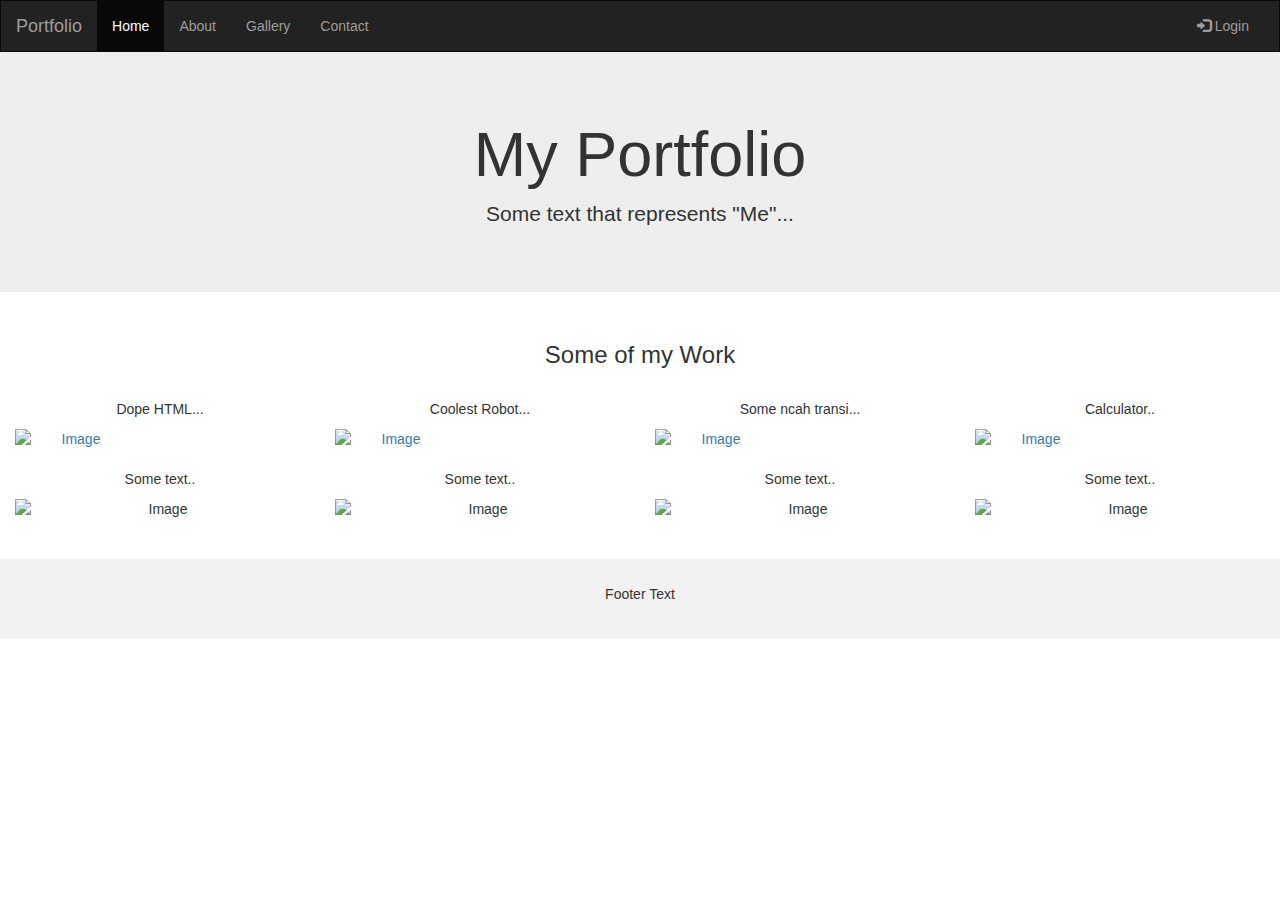
==== index.html @ a13a8a10 "Add files via upload" ====
<!DOCTYPE html>
<html lang="en">

<head>
    <title>Bootstrap Example</title>
    <meta charset="utf-8">
    <meta name="viewport" content="width=device-width, initial-scale=1">
    <link rel="stylesheet" href="https://maxcdn.bootstrapcdn.com/bootstrap/3.4.1/css/bootstrap.min.css">
    <script src="https://ajax.googleapis.com/ajax/libs/jquery/3.6.1/jquery.min.js"></script>
    <script src="https://maxcdn.bootstrapcdn.com/bootstrap/3.4.1/js/bootstrap.min.js"></script>
    <style>
        /* Remove the navbar's default margin-bottom and rounded borders */
        .navbar {
            margin-bottom: 0;
            border-radius: 0;
        }

        /* Add a gray background color and some padding to the footer */
        footer {
            background-color: #f2f2f2;
            padding: 25px;
        }
    </style>
</head>

<body>

    <nav class="navbar navbar-inverse">
        <div class="container-fluid">
            <div class="navbar-header">
                <button type="button" class="navbar-toggle" data-toggle="collapse" data-target="#myNavbar">
                    <span class="icon-bar"></span>
                    <span class="icon-bar"></span>
                    <span class="icon-bar"></span>
                </button>
                <a class="navbar-brand" href="#">Portfolio</a>
            </div>
            <div class="collapse navbar-collapse" id="myNavbar">
                <ul class="nav navbar-nav">
                    <li class="active"><a href="#">Home</a></li>
                    <li><a href="#">About</a></li>
                    <li><a href="#">Gallery</a></li>
                    <li><a href="#">Contact</a></li>
                </ul>
                <ul class="nav navbar-nav navbar-right">
                    <li><a href="#"><span class="glyphicon glyphicon-log-in"></span> Login</a></li>
                </ul>
            </div>
        </div>
    </nav>

    <div class="jumbotron">
        <div class="container text-center">
            <h1>My Portfolio</h1>
            <p>Some text that represents "Me"...</p>
        </div>
    </div>

    <div class="container-fluid bg-3 text-center">
        <h3>Some of my Work</h3><br>
        <div class="row">
            <div class="col-sm-3">
                <p>Dope HTML...</p>
                <a href="Chapter5/Chapter5.html">
                    <img src="Chapter5/Chapter5.png" class="img-responsive" style="width:40%"
                        title="Click here to see me in action on HTML" alt="Image">
                </a>
            </div>
            <div class="col-sm-3">
                <p>Coolest Robot...</p>
                <a href="Chapter7/chapter7.html">
                <img src="Chapter7/chapter7.png.png" class="img-responsive" style="width:40%" titlte="Meet the coolest dancing robot" alt="Image">
            </a>
            </div>
            <div class="col-sm-3">
                <p>Some ncah transi...</p>
                <a href="Chapter8/Chapter8.html">
                <img src="Chapter8/Chapter8.png" class="img-responsive" style="width:40%" title="Come see my cool transi." alt="Image">
            </a>
        </div>
            <div class="col-sm-3">
                <p>Calculator..</p>
                <a href="Chapter9/Chapter9.html">
                <img src="Chapter9/Chapter9.png" class="img-responsive" style="width:40%" title="Do some calculations" alt="Image">
            </a>
            </div>
        </div>
    </div><br>

    <div class="container-fluid bg-3 text-center">
        <div class="row">
            <div class="col-sm-3">
                <p>Some text..</p>
                <img src="https://placehold.it/150x80?text=IMAGE" class="img-responsive" style="width:100%" alt="Image">
            </div>
            <div class="col-sm-3">
                <p>Some text..</p>
                <img src="https://placehold.it/150x80?text=IMAGE" class="img-responsive" style="width:100%" alt="Image">
            </div>
            <div class="col-sm-3">
                <p>Some text..</p>
                <img src="https://placehold.it/150x80?text=IMAGE" class="img-responsive" style="width:100%" alt="Image">
            </div>
            <div class="col-sm-3">
                <p>Some text..</p>
                <img src="https://placehold.it/150x80?text=IMAGE" class="img-responsive" style="width:100%" alt="Image">
            </div>
        </div>
    </div><br><br>

    <footer class="container-fluid text-center">
        <p>Footer Text</p>
    </footer>

</body>

</html>
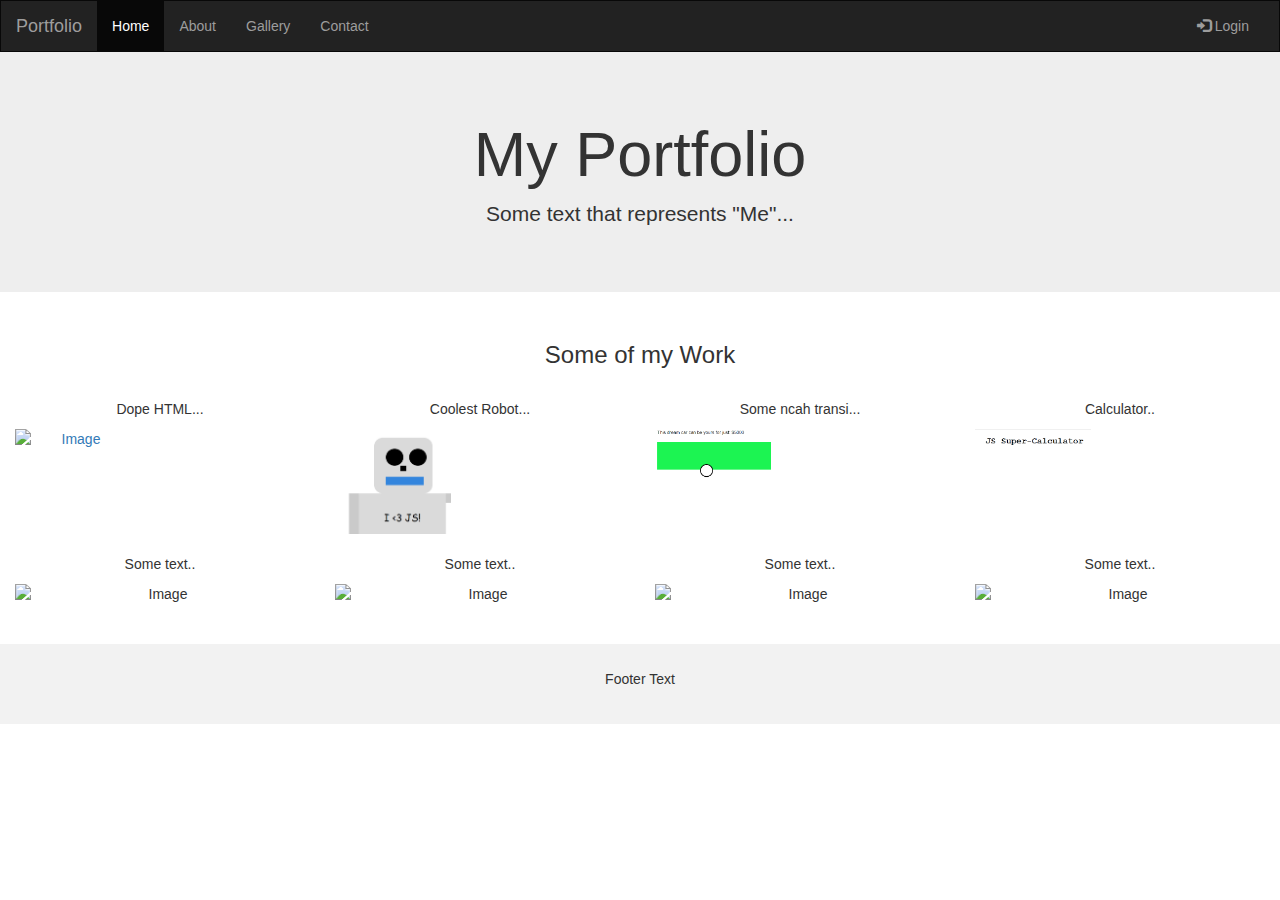
==== commit 2ea39da2: "Add files via upload" ====
--- a/index.html
+++ b/index.html
@@ -69,7 +69,7 @@
             <div class="col-sm-3">
                 <p>Coolest Robot...</p>
                 <a href="Chapter7/chapter7.html">
-                <img src="Chapter7/chapter7.png.png" class="img-responsive" style="width:40%" titlte="Meet the coolest dancing robot" alt="Image">
+                <img src="Chapter7/chapter7.png" class="img-responsive" style="width:40%" titlte="Meet the coolest dancing robot" alt="Image">
             </a>
             </div>
             <div class="col-sm-3">
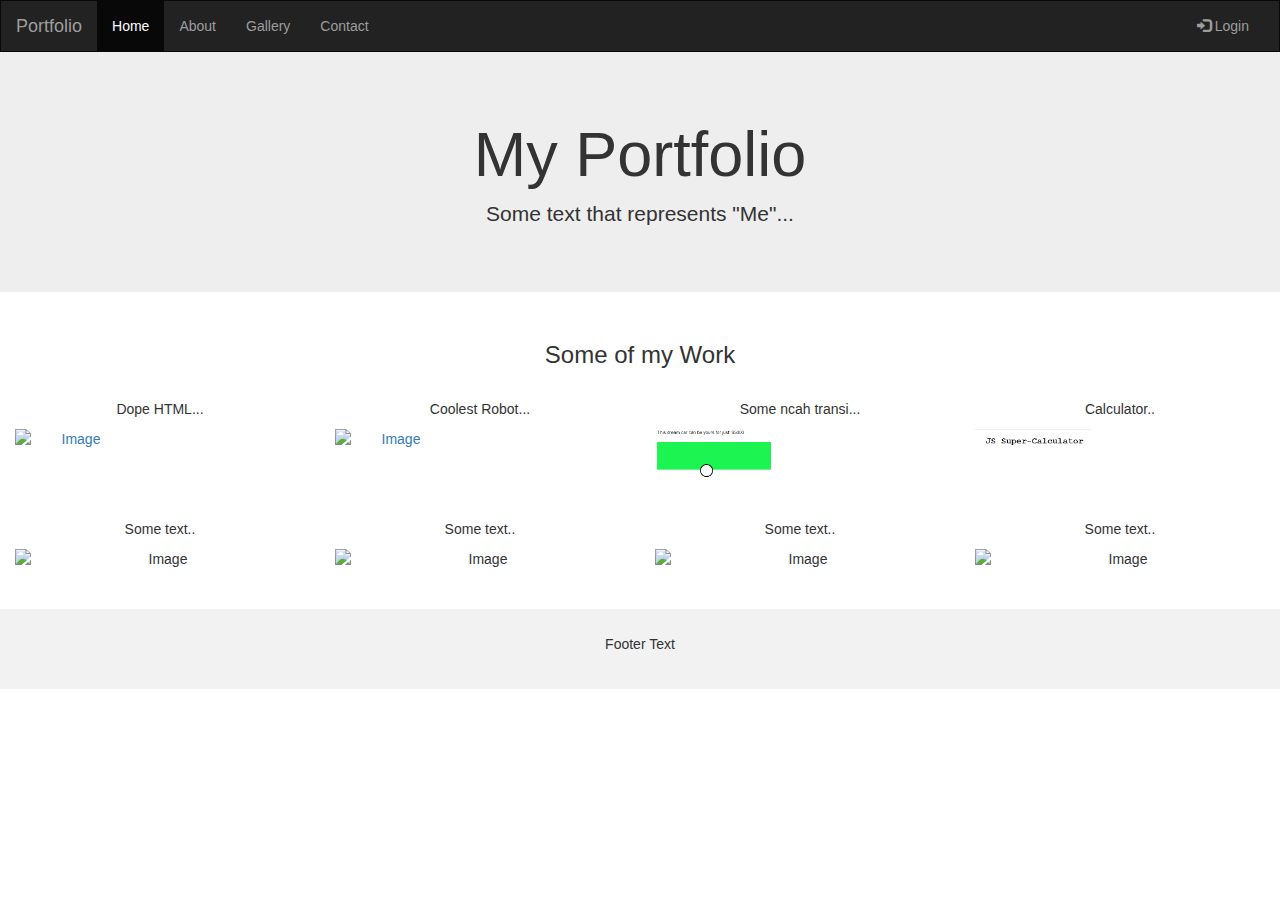
==== commit d62019de: "Update index.html" ====
--- a/index.html
+++ b/index.html
@@ -68,8 +68,8 @@
             </div>
             <div class="col-sm-3">
                 <p>Coolest Robot...</p>
-                <a href="Chapter7/chapter7.html">
-                <img src="Chapter7/chapter7.png" class="img-responsive" style="width:40%" titlte="Meet the coolest dancing robot" alt="Image">
+                <a href="chapter7/chapter7.html">
+                <img src="chapter7/chapter7.png" class="img-responsive" style="width:40%" titlte="Meet the coolest dancing robot" alt="Image">
             </a>
             </div>
             <div class="col-sm-3">
@@ -114,4 +114,4 @@
 
 </body>
 
-</html>+</html>
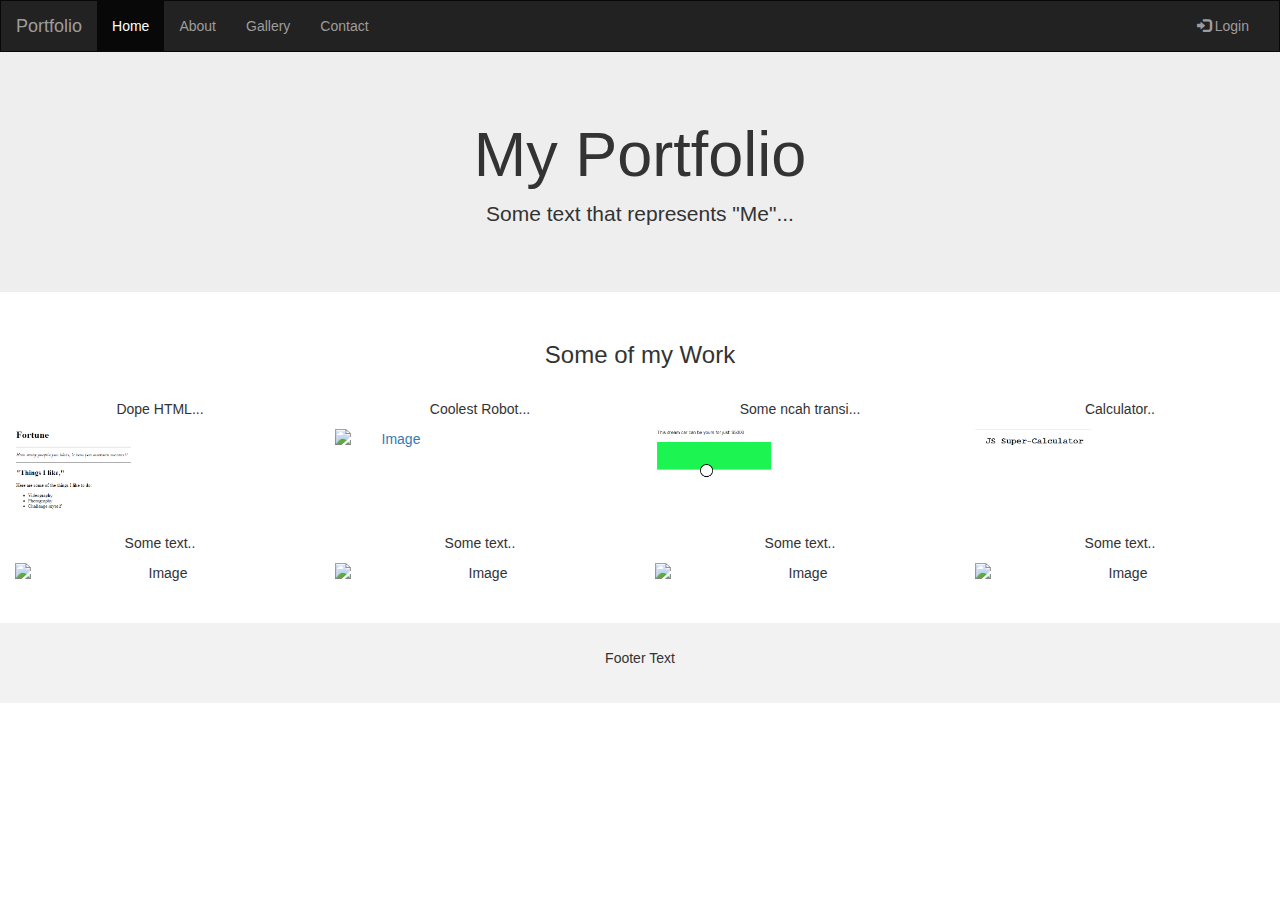
==== commit b0a8d6f2: "Update index.html" ====
--- a/index.html
+++ b/index.html
@@ -61,8 +61,8 @@
         <div class="row">
             <div class="col-sm-3">
                 <p>Dope HTML...</p>
-                <a href="Chapter5/Chapter5.html">
-                    <img src="Chapter5/Chapter5.png" class="img-responsive" style="width:40%"
+                <a href="chapter5/Chapter5.html">
+                    <img src="chapter5/Chapter5.png" class="img-responsive" style="width:40%"
                         title="Click here to see me in action on HTML" alt="Image">
                 </a>
             </div>
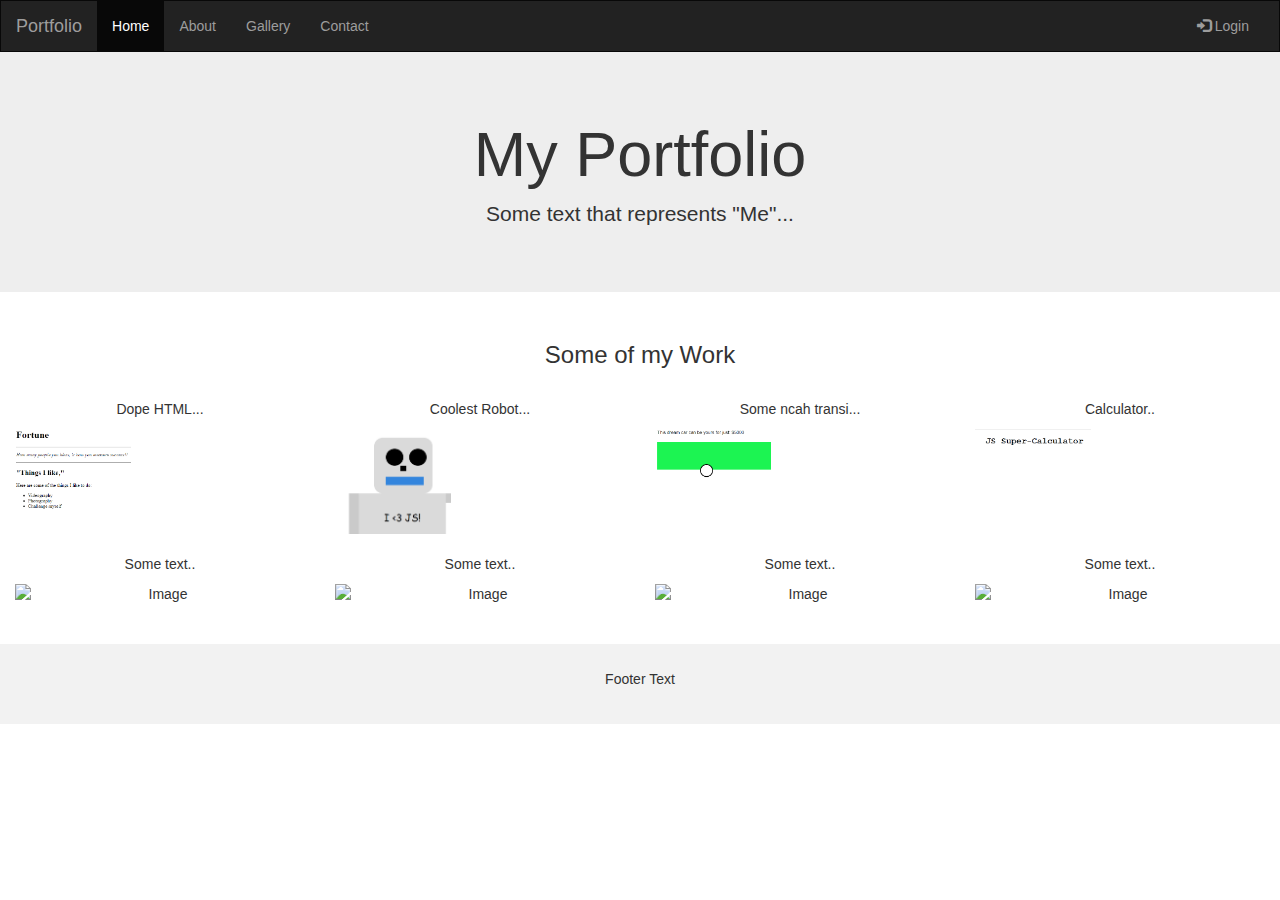
==== commit 49d82ade: "Update index.html" ====
--- a/index.html
+++ b/index.html
@@ -68,8 +68,8 @@
             </div>
             <div class="col-sm-3">
                 <p>Coolest Robot...</p>
-                <a href="chapter7/chapter7.html">
-                <img src="chapter7/chapter7.png" class="img-responsive" style="width:40%" titlte="Meet the coolest dancing robot" alt="Image">
+                <a href="Chapter7/chapter7.html">
+                <img src="Chapter7/chapter7.png" class="img-responsive" style="width:40%" titlte="Meet the coolest dancing robot" alt="Image">
             </a>
             </div>
             <div class="col-sm-3">
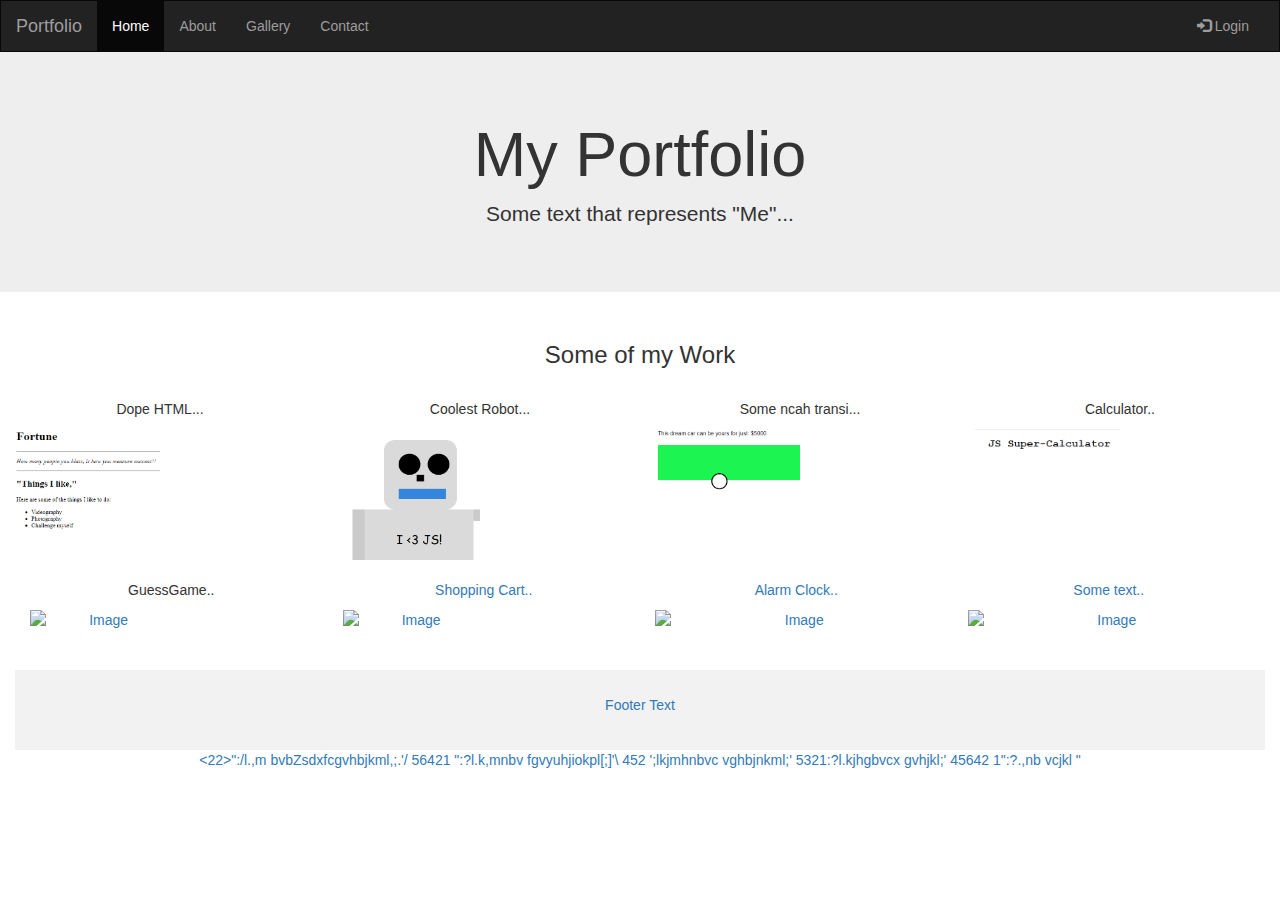
==== commit 6e618678: "Add files via upload" ====
--- a/index.html
+++ b/index.html
@@ -62,56 +62,77 @@
             <div class="col-sm-3">
                 <p>Dope HTML...</p>
                 <a href="chapter5/Chapter5.html">
-                    <img src="chapter5/Chapter5.png" class="img-responsive" style="width:40%"
+                    <img src="chapter5/Chapter5.png" class="img-responsive" style="width:50%"
                         title="Click here to see me in action on HTML" alt="Image">
                 </a>
             </div>
             <div class="col-sm-3">
                 <p>Coolest Robot...</p>
                 <a href="Chapter7/chapter7.html">
-                <img src="Chapter7/chapter7.png" class="img-responsive" style="width:40%" titlte="Meet the coolest dancing robot" alt="Image">
-            </a>
+                    <img src="Chapter7/chapter7.png" class="img-responsive" style="width:50%"
+                        titlte="Meet the coolest dancing robot" alt="Image">
+                </a>
             </div>
             <div class="col-sm-3">
                 <p>Some ncah transi...</p>
                 <a href="Chapter8/Chapter8.html">
-                <img src="Chapter8/Chapter8.png" class="img-responsive" style="width:40%" title="Come see my cool transi." alt="Image">
-            </a>
-        </div>
+                    <img src="Chapter8/Chapter8.png" class="img-responsive" style="width:50%"
+                        title="Come see my cool transi." alt="Image">
+                </a>
+            </div>
             <div class="col-sm-3">
                 <p>Calculator..</p>
                 <a href="Chapter9/Chapter9.html">
-                <img src="Chapter9/Chapter9.png" class="img-responsive" style="width:40%" title="Do some calculations" alt="Image">
-            </a>
+                    <img src="Chapter9/Chapter9.png" class="img-responsive" style="width:50%"
+                        title="Do some calculations" alt="Image">
+                </a>
             </div>
-        </div>
-    </div><br>
+        </div><br>
 
-    <div class="container-fluid bg-3 text-center">
-        <div class="row">
-            <div class="col-sm-3">
-                <p>Some text..</p>
-                <img src="https://placehold.it/150x80?text=IMAGE" class="img-responsive" style="width:100%" alt="Image">
+        <div class="container-fluid bg-3 text-center">
+            <div class="row">
+                <div class="col-sm-3">
+                    <p>GuessGame..</p>
+                    <a href="guessingGame/guessingGame.html">
+                        <img src="guessingGame/guessingGame.jpeg" class="img-responsive" style="width:50%"
+                            title="Play cool guessing game" alt="Image">
+                </div>
+                <div class="col-sm-3">
+                    <p>Shopping Cart..</p>
+                    <a href="shoppingCart/shoppingCart.html">
+                        <img src="shoppingCart/shoppingCart.png" class="img-responsive" style="width:50%"
+                            title="Here is a cart for your grocery..." alt="Image">
+                </div>
+                <div class="col-sm-3">
+                    <p>Alarm Clock..</p>
+                    <a href="alarmClock/alarmClock.html">
+                    <img src="alarmClock/alarmClock.png" class="img-responsive" style="width:100%"
+                        title="An alarm clock..." alt="Image">
+                </div>
+                <div class="col-sm-3">
+                    <p>Some text..</p>
+                    <img src="https://placehold.it/150x80?text=IMAGE" class="img-responsive" style="width:100%"
+                        alt="Image">
+                </div>
             </div>
-            <div class="col-sm-3">
-                <p>Some text..</p>
-                <img src="https://placehold.it/150x80?text=IMAGE" class="img-responsive" style="width:100%" alt="Image">
-            </div>
-            <div class="col-sm-3">
-                <p>Some text..</p>
-                <img src="https://placehold.it/150x80?text=IMAGE" class="img-responsive" style="width:100%" alt="Image">
-            </div>
-            <div class="col-sm-3">
-                <p>Some text..</p>
-                <img src="https://placehold.it/150x80?text=IMAGE" class="img-responsive" style="width:100%" alt="Image">
-            </div>
-        </div>
-    </div><br><br>
+        </div><br><br>
 
-    <footer class="container-fluid text-center">
-        <p>Footer Text</p>
-    </footer>
+        <footer class="container-fluid text-center">
+            <p>Footer Text</p>
+        </footer>
 
 </body>
 
-</html>
+</h nkbnm mmlemk l[;mlmklqrgj khlhlv ;kwLL[ MFL;;
+    ;LKEEOKRPWWWWWWWWWWLK;FDDDDDDDDDDDDDDDDDDDDDDDDDDDDDDDDDDDDDDDDDDDDDDDDDDDDDDDDDDDDDDDDDDDDDDDDDDDDDDDDDDDDDDDDDDDDDDDDDDDDDDDDDDDDDDDDDDDDDDDDDDDDDDDDDDDDDDDDDDDDDDDDDDDDDDDDDDDDDDDDDDDDDDDDDDDSSSSSSSS;;;;;;;;;;;;;;;;;;;;;;;;;;;;;;;;;;;;;;;;;;;;;;;;;;;;;;;;;;;;;;;;;;;;;;;;;;;;;;;;;;;;;;;;;;;;;;;;;;;;;;;;;;;;;;;;;;;;;;;;;;;;;;;;;;;;;;;;;;;;;;;;;;;;;;;;;;;;;;;;;;;;;;;;;;;;;;;;;;;;;;;;;;;;;;;;;;;;;;;;;;;;;;;;;;;;;;;;;;;;;;;;;;;;;;;;;;;;;;;;;;;;;;;;;;;;;;;;;;M,,,,,,,,,,,,,,,,,,,,,,,,,,,,,,,,,,,,,,,,,,,,,,,,,,,,,,,,,,,,,,,,,,,,,,,,,,,,,,,,,,,,,,,,,,,,,,,,,,,,,,,,,,,,,,,,,,,,,,,,,,,,,,,,,,,,,,,,,,,,,,,,,,,,,,,,,,,,,,,,,,,,,,,,,,,,,,,,,,,,,,,,,,,,,,,,,,,,,,,,,,,,,,,,,,,,,,,,,,,,,,,,,,,,,,,,,,,,,,,,,,,,,,,,,,,,,,,,,,,,,,,,,,,,,,,,,,,,,,,,,,,,,,,,,,,,,,,,,,,,,,,,,,,,,,,,,,,,,,,,,,,,,,,,,,,,,,,,,,,,,,,,,,,,,,,,,,,,,,,,,,,,,,,,,,,,,,,,,,,,,,,,,,,,,,,,,,,,,,,,,,,,,,,,,,,,,,,,,,,,,,,,,,,,,,,,,,,,,,,,,,,,,,,,,,,,,,,,,,,,,,,,,,,,,,,,,,,,,,,,,,,,,,,,,,,,,,,,,,,,,,,,,,,,,,,,,,,,,,,,,,,,,,,,,,,,,,,,,,,,,,,,,,,,,,,,,,,,,,,,,,,,,,,,,,,,,,,,,,,,,,,,,,,,,,,,,,,,,,,,,,,,,,,,,,,,,,,,,,,,,,,,,,,,,,,,,,,,,,,,,,,,,,,,,,,,,,,,,,,,,,,,,,,,,,,,,,,,,,,,,,,,,,,,,,,,,,,,,,,,,,,,,,,,,,,,,,,,,,,,,,,,,,,,,,,,,,,,,,,,,,,,,,,,,,,,,,,,,,,,,,,,,,,,,,,,,,,,,,,,,,,,,,,,,,,,,,,,,,,,,,,,,,,,,,,,,,,,,,,,,,,,,,,,,,,,,,,,,,,,,,,,,,,,,,,,,,,,,,,,,,,,,,,,,,,,,,,,,,,,,,,,,,,,,,,,,,,,,,,,,,,,,,,,,,,,,,,,,,,,,,,,,,,,,,,,,,,,,,,,,,,,,,,,,,,,,[base64]
+    60DE987YHGTFREDCSXZAxsdfcvgbhnjmkl,;./":l.k,jmhnbvcxzfgvbhjnkml,;.'/ <tml>
+<22>":/l.,m bvbZsdxfcgvhbjkml,;.'/
+    56421
+    ":?l.k,mnbv fgvyuhjiokpl[;]'\
+    452
+    ';lkjmhnbvc vghbjnkml;'
+    5321:?l.kjhgbvcx gvhjkl;'
+    45642
+    1":?.,nb vcjkl "
+</22>
+</tml>